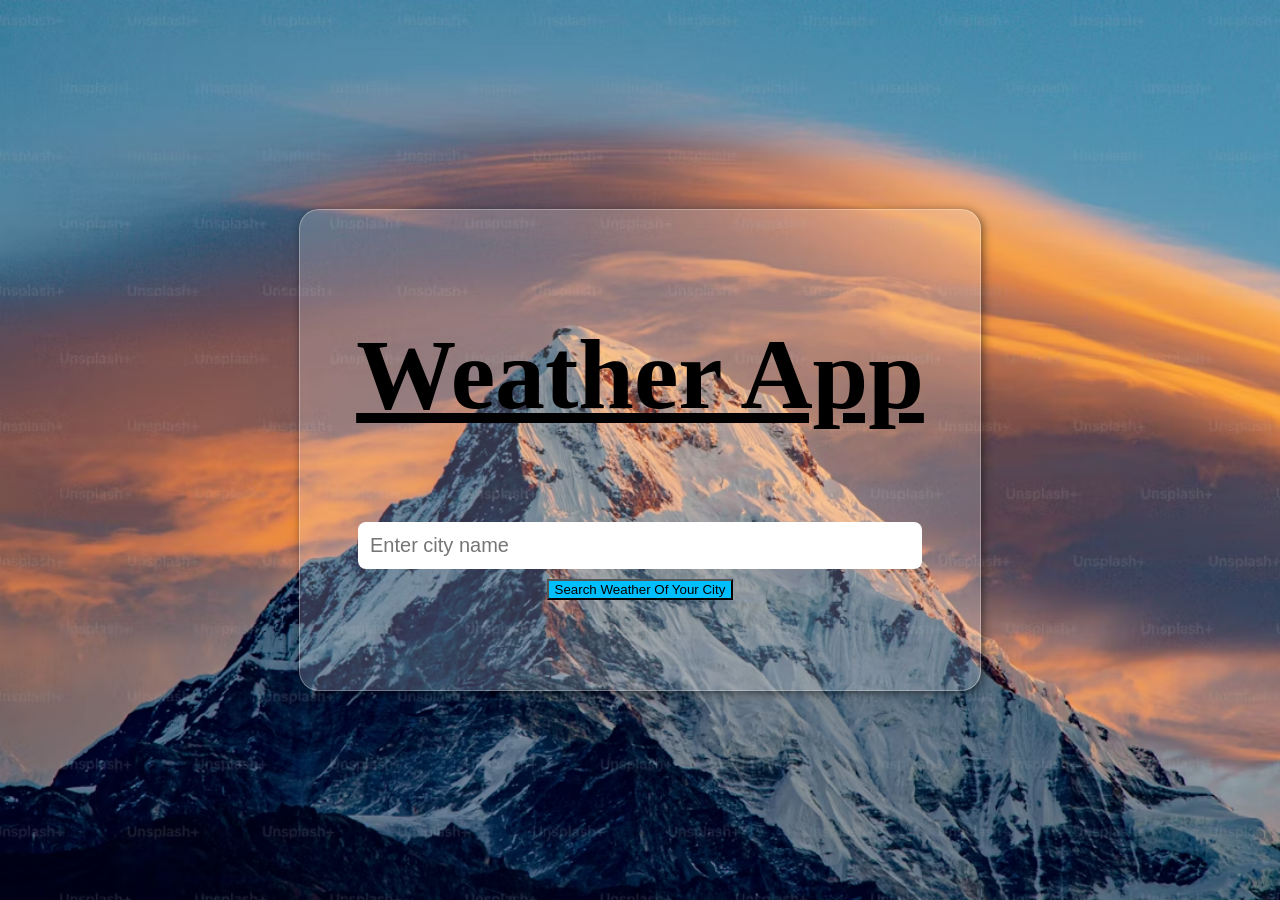
==== index.html @ dc6ee3b8 "My weather app" ====
<!DOCTYPE html>
<html lang="en">
<head>
    <meta charset="UTF-8">
    <meta name="viewport" content="width=device-width, initial-scale=1.0">
    <title>Weather App</title>
    <link rel ="stylesheet" href="style.css">
</head>
<body>
    <div class="weather-box">
        <h1>Weather App</h1>
        <form action="result.html">
            <input type="text" id="cityInput" placeholder="Enter city name">
            <button onclick="searchWeather()">Search Weather Of Your City</button>
        </form>
    </div>

    <script src="script.js"></script>
    
    
</body>
</html>
---- style.css ----
body{
    background-image: url("image.png");
    background-size: cover;
    background-repeat:no-repeat;
    background-position: center;
    height:100vh;
    margin:0;
    text-align: center;
    display: flex;
    justify-content: center;
    align-items: center;
    
}

/**main weather box styling**/

.weather-box{
    height:400px;
    width:600px;
    padding:40px;
    background-color: rgba(255, 255, 255, 0.2);
    border-radius: 20px;
    text-align: center;
    box-shadow: 2px 2px 10px rgba(0, 0, 0, 0.5);
    border:1px solid rgba(255, 255, 255, 0.3);
}

/**heading styling**/

.weather-box h1{
    color: black;;
    font-size:100px;
    margin-bottom:80px;
    text-decoration:underline;
    
}

/**input field styling**/

.weather-box input{
    width:90%;
    padding:12px;
    margin:10px 0;
    border:none;
    border-radius:8px;
    background:white;
    cursor:pointer;
    font-size:20px;
}

/**button styling**/

.weather-box button{
    background:deepskyblue;
 }
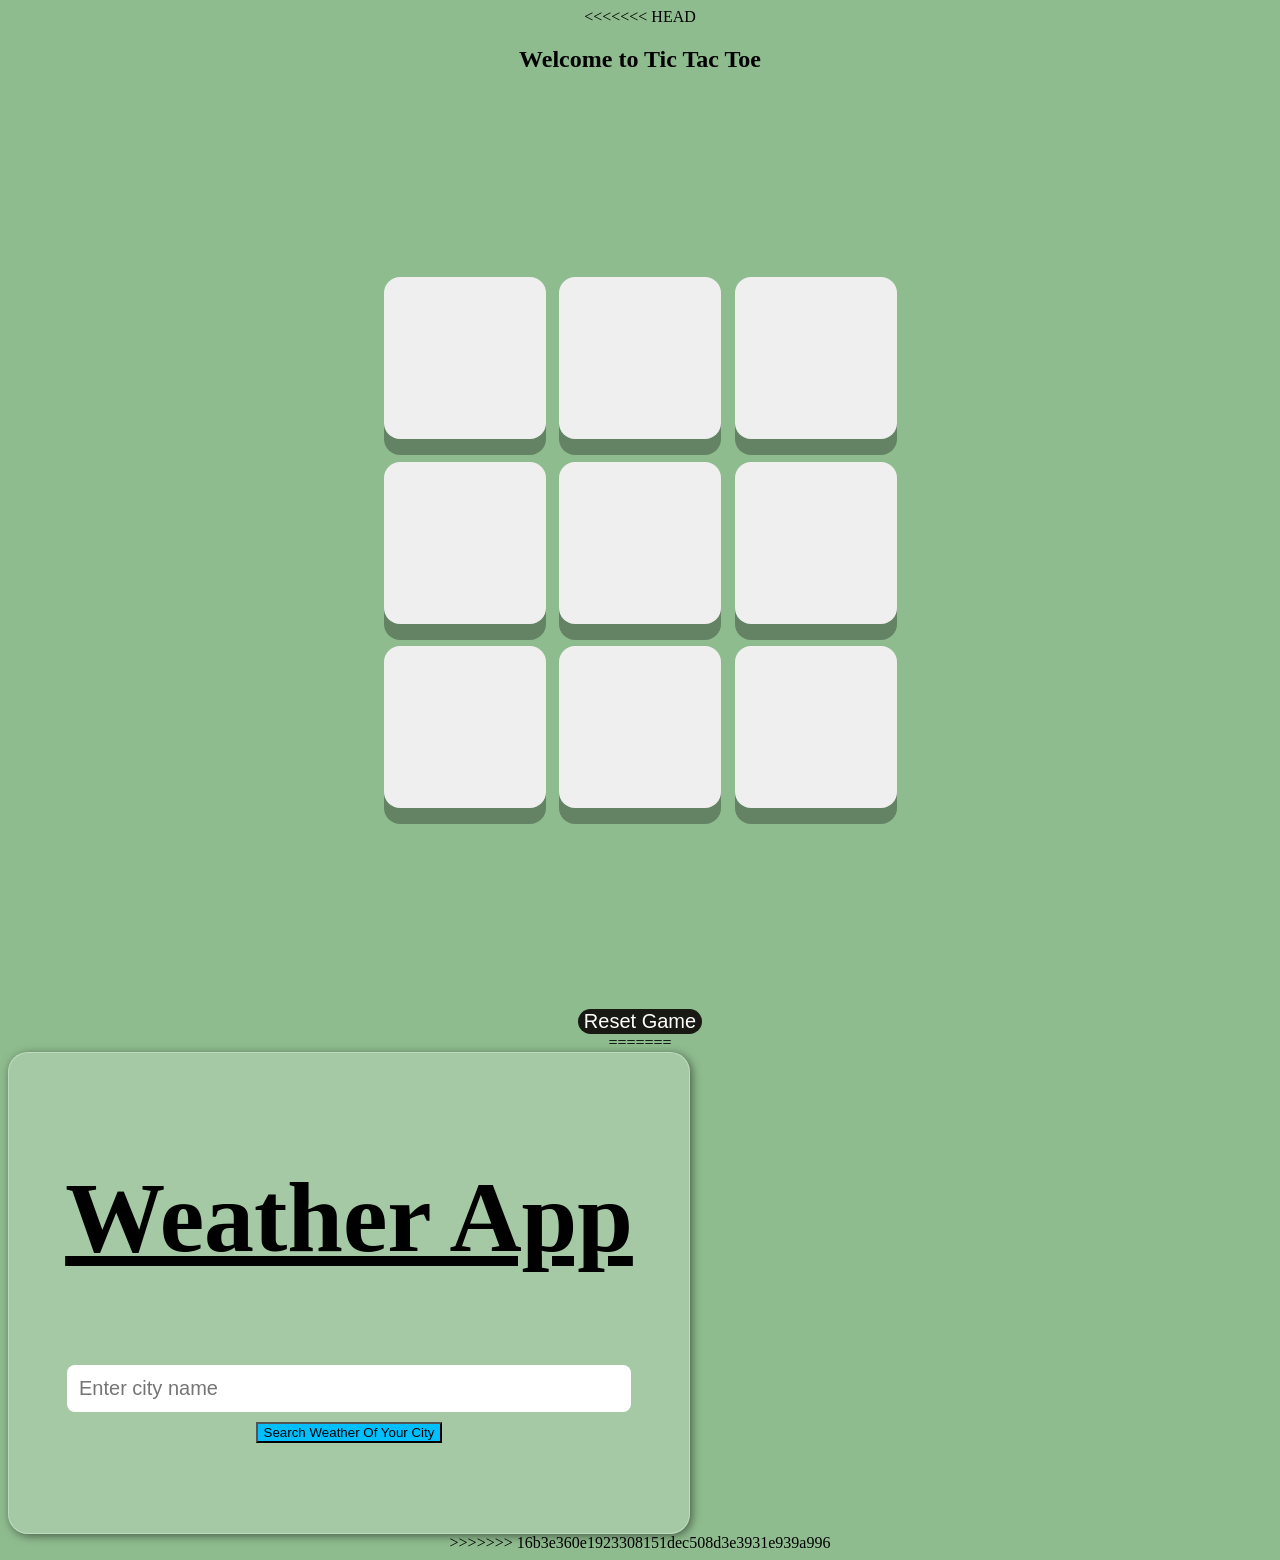
==== commit 2a5fee5a: "Resolved merge conflict" ====
--- a/index.html
+++ b/index.html
@@ -3,8 +3,36 @@
 <head>
     <meta charset="UTF-8">
     <meta name="viewport" content="width=device-width, initial-scale=1.0">
+<<<<<<< HEAD
+    <title>Tic Tac Toe</title>
+    <link rel="stylesheet" href="style.css">
+</head>
+<body>
+    <main>
+        <h2>Welcome to Tic Tac Toe</h2>
+
+        <div class="container">
+        <div class="game">
+            <button class="box"></button>
+            <button class="box"></button>
+            <button class="box"></button>  
+            <button class="box"></button>
+            <button class="box"></button>
+            <button class="box"></button>  
+            <button class="box"></button>
+            <button class="box"></button>
+            <button class="box"></button>
+        </div>
+    </div>
+    <button id="reset-btn">Reset Game</button>
+    </main>
+    <script src="first.js"></script>
+    </body>
+=======
     <title>Weather App</title>
     <link rel ="stylesheet" href="style.css">
+    <meta name="viewport" content="width=device-width, initial-scale=1.0">
+
 </head>
 <body>
     <div class="weather-box">
@@ -19,4 +47,5 @@
     
     
 </body>
+>>>>>>> 16b3e360e1923308151dec508d3e3931e939a996
 </html>
--- a/style.css
+++ b/style.css
@@ -1,3 +1,101 @@
+<<<<<<< HEAD
+*{
+    margin: 0;
+    padding: 0;
+}
+
+body{
+    background-color:darkseagreen;
+    text-align:center;
+}
+
+.container{
+    height: 100vh;
+    display:flex;
+    justify-content: center;
+    align-items: center;
+
+
+
+}
+
+.game{
+    height:60vmin;
+    width:60vmin;
+    display:flex;
+    flex-wrap:wrap;
+    justify-content: center;
+    align-items: center;
+    gap:1.5vmin;
+}
+
+.box{
+    height:18vmin;
+    width:18vmin;
+    border-radius:1rem;
+    box-shadow:0.0 1rem rgba(0,0,0,0.3);
+    border:none;
+    font-size:8vmin;
+    color:darkviolet
+
+}
+
+#reset-btn{
+    margin-top:1rem;
+    font-size:1.25rem;
+    background-color:#191913;
+    color:#fff;
+    border-radius:1rem;
+    border:none;
+}
+
+/* Responsive Design */
+@media (max-width: 768px) {
+    .game {
+        height: 80vmin;
+        width: 80vmin;
+        gap: 2vmin;
+    }
+
+    .box {
+        height: 24vmin;
+        width: 24vmin;
+        font-size: 10vmin;
+    }
+
+    h2 {
+        font-size: 1.5rem;
+    }
+
+    #reset-btn {
+        font-size: 1rem;
+        padding: 0.5rem 1rem;
+    }
+}
+
+@media (max-width: 480px) {
+    .game {
+        height: 90vmin;
+        width: 90vmin;
+        gap: 2.5vmin;
+    }
+
+    .box {
+        height: 28vmin;
+        width: 28vmin;
+        font-size: 12vmin;
+    }
+
+    h2 {
+        font-size: 1.25rem;
+    }
+
+    #reset-btn {
+        font-size: 0.9rem;
+        padding: 0.4rem 0.8rem;
+    }
+}
+=======
 body{
     background-image: url("image.png");
     background-size: cover;
@@ -54,5 +152,46 @@
     background:deepskyblue;
  }
 
+ .container {
+  width: 90%;   /* instead of fixed px */
+  margin: auto;
+}
+
+/* Mobile screens */
+@media (max-width: 600px) {
+  body {
+    font-size: 14px;
+  }
+  .weather-card {
+    width: 100%;
+    padding: 10px;
+  }
+}
+
+/* Tablets */
+@media (min-width: 601px) and (max-width: 1024px) {
+  .weather-card {
+    width: 80%;
+  }
+}
+
+.container {
+  display: flex;
+  flex-direction: column; /* mobile ke liye */
+}
+
+@media (min-width: 768px) {
+  .container {
+    flex-direction: row; /* desktop ke liye */
+  }
+}
+
+img {
+  max-width: 100%;
+  height: auto;
+}
 
 
+
+
+>>>>>>> 16b3e360e1923308151dec508d3e3931e939a996
--- a/style.css
+++ b/style.css
@@ -1,3 +1,101 @@
+<<<<<<< HEAD
+*{
+    margin: 0;
+    padding: 0;
+}
+
+body{
+    background-color:darkseagreen;
+    text-align:center;
+}
+
+.container{
+    height: 100vh;
+    display:flex;
+    justify-content: center;
+    align-items: center;
+
+
+
+}
+
+.game{
+    height:60vmin;
+    width:60vmin;
+    display:flex;
+    flex-wrap:wrap;
+    justify-content: center;
+    align-items: center;
+    gap:1.5vmin;
+}
+
+.box{
+    height:18vmin;
+    width:18vmin;
+    border-radius:1rem;
+    box-shadow:0.0 1rem rgba(0,0,0,0.3);
+    border:none;
+    font-size:8vmin;
+    color:darkviolet
+
+}
+
+#reset-btn{
+    margin-top:1rem;
+    font-size:1.25rem;
+    background-color:#191913;
+    color:#fff;
+    border-radius:1rem;
+    border:none;
+}
+
+/* Responsive Design */
+@media (max-width: 768px) {
+    .game {
+        height: 80vmin;
+        width: 80vmin;
+        gap: 2vmin;
+    }
+
+    .box {
+        height: 24vmin;
+        width: 24vmin;
+        font-size: 10vmin;
+    }
+
+    h2 {
+        font-size: 1.5rem;
+    }
+
+    #reset-btn {
+        font-size: 1rem;
+        padding: 0.5rem 1rem;
+    }
+}
+
+@media (max-width: 480px) {
+    .game {
+        height: 90vmin;
+        width: 90vmin;
+        gap: 2.5vmin;
+    }
+
+    .box {
+        height: 28vmin;
+        width: 28vmin;
+        font-size: 12vmin;
+    }
+
+    h2 {
+        font-size: 1.25rem;
+    }
+
+    #reset-btn {
+        font-size: 0.9rem;
+        padding: 0.4rem 0.8rem;
+    }
+}
+=======
 body{
     background-image: url("image.png");
     background-size: cover;
@@ -54,5 +152,46 @@
     background:deepskyblue;
  }
 
+ .container {
+  width: 90%;   /* instead of fixed px */
+  margin: auto;
+}
+
+/* Mobile screens */
+@media (max-width: 600px) {
+  body {
+    font-size: 14px;
+  }
+  .weather-card {
+    width: 100%;
+    padding: 10px;
+  }
+}
+
+/* Tablets */
+@media (min-width: 601px) and (max-width: 1024px) {
+  .weather-card {
+    width: 80%;
+  }
+}
+
+.container {
+  display: flex;
+  flex-direction: column; /* mobile ke liye */
+}
+
+@media (min-width: 768px) {
+  .container {
+    flex-direction: row; /* desktop ke liye */
+  }
+}
+
+img {
+  max-width: 100%;
+  height: auto;
+}
 
 
+
+
+>>>>>>> 16b3e360e1923308151dec508d3e3931e939a996
